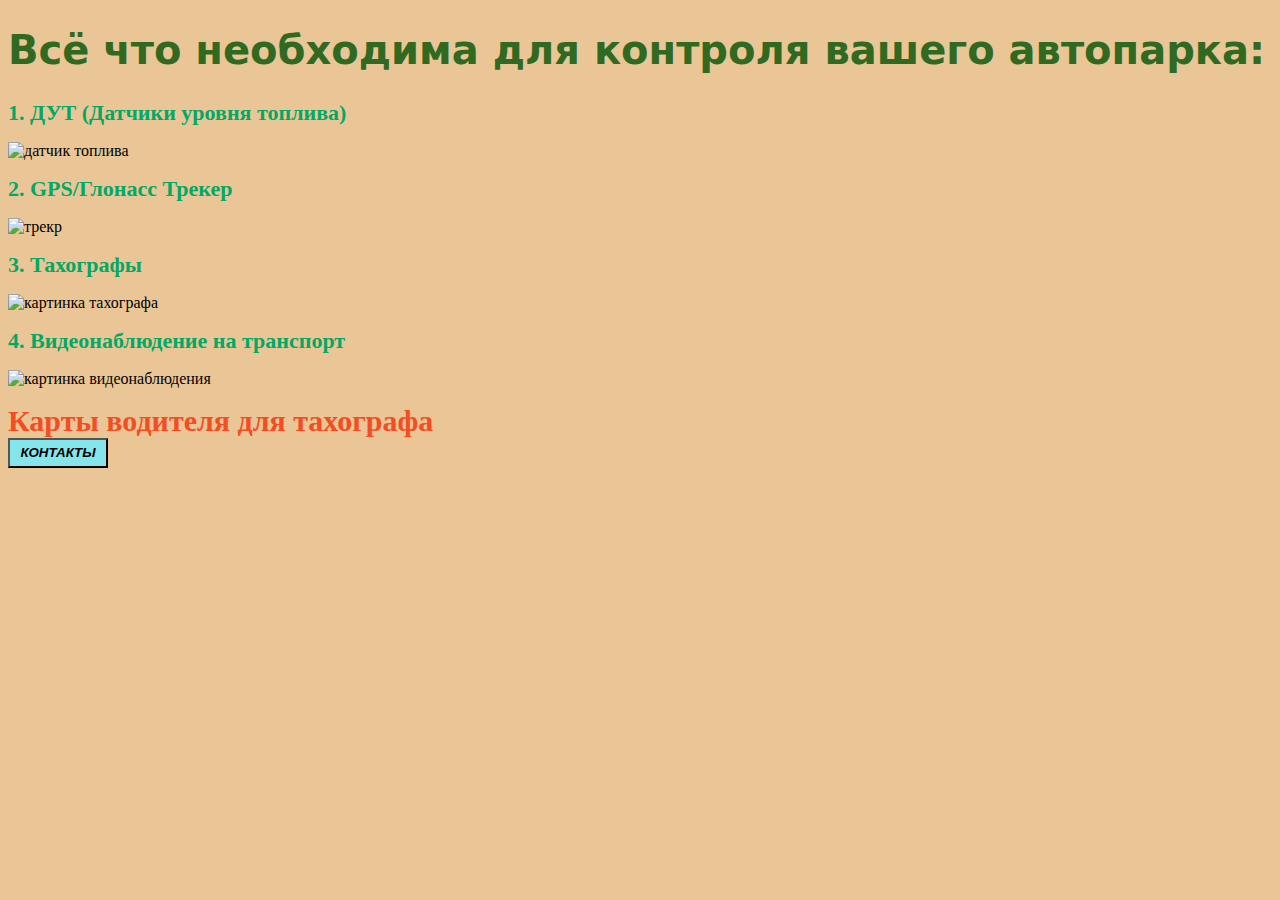
==== index.html @ 60ae5d33 "init" ====
<!DOCTYPE html>
<html lang="en">
<head>
    <meta charset="UTF-8">
        <title>Транспортная телематика</title>
    <link rel="stylesheet" href="index.css">
</head>
<body>
    <h1>Всё что необходима для контроля вашего автопарка:</h1>
    <p>
        <a href="https://www.euromobile.ru/produkciya/datchiki-urovnya-topliva/">1. ДУТ (Датчики уровня топлива)</a>
    </p>
        <img 
            src="https://encrypted-tbn0.gstatic.com/images?q=tbn:ANd9GcQ_ADkrjm0BYYLbYpFgaGxpyx-t4qR5u1BEZlrmyoRvJA&s" alt="датчик топлива"
             width="400">
    <p>
        <a href="https://ivanglonassov.ru/catalog/recipe/glonass/">2. GPS/Глонасс Трекер</a>
    </p>
        <img 
        src="https://ir.ozone.ru/s3/multimedia-2/c1000/6657832478.jpg" alt="трекр"
        width="400">
    <p>
        <a href="https://tahografrf.ru/">3. Тахографы</a>
    </p>
        <img src="https://proffit2000.ru/assets/images/equipment/%D1%81%D0%BC%D0%B0%D1%80%D1%82.jpg" alt="картинка тахографа"
        width="400">
    <p>
        <a href="https://carvis.org/">4. Видеонаблюдение на транспорт</a>
    </p>
    <p>
        <img src="https://encrypted-tbn0.gstatic.com/images?q=tbn:ANd9GcS2ZOCrbXqbUdkh7nSdq7F21EEiULJsXH1TEWDKGJyhMA&s" alt="картинка видеонаблюдения"
        width="400">
    </p>
    <div>
        <a href="carddriver.html">Карты водителя для тахографа</a>
    </div>
    <button>КОНТАКТЫ</button>
    <div class="out"></div>
    <script src="index.js"></script>

    
    </body>
</html>
---- index.css ----
h1 {
    color: rgb(48, 106, 34);
    font-family:system-ui, -apple-system, BlinkMacSystemFont, 'Segoe UI', Roboto, Oxygen, Ubuntu, Cantarell, 'Open Sans', 'Helvetica Neue', sans-serif;
    font-size: 40px;
    font-stretch:ultra-expanded;
    
}
a {
    color:rgb(2, 168, 101);
    font-size: 22px;
    text-decoration: none;
    font-weight: 600;

    }
div a{
    color: rgb(245, 77, 35);
    font-size:  30px;
    font-weight: 800;
    height: 300px;
    }
body {
    background-color: rgb(234, 198, 150);
    }
button {
    width: 100px;
    height: 30px;
    color: rgb(0, 0, 0);
    background-color: rgb(132, 230, 234);
    font-family: Arial, Helvetica, sans-serif;
    font-style: italic;
    font-stretch: expanded;
    font-weight: 900;
}
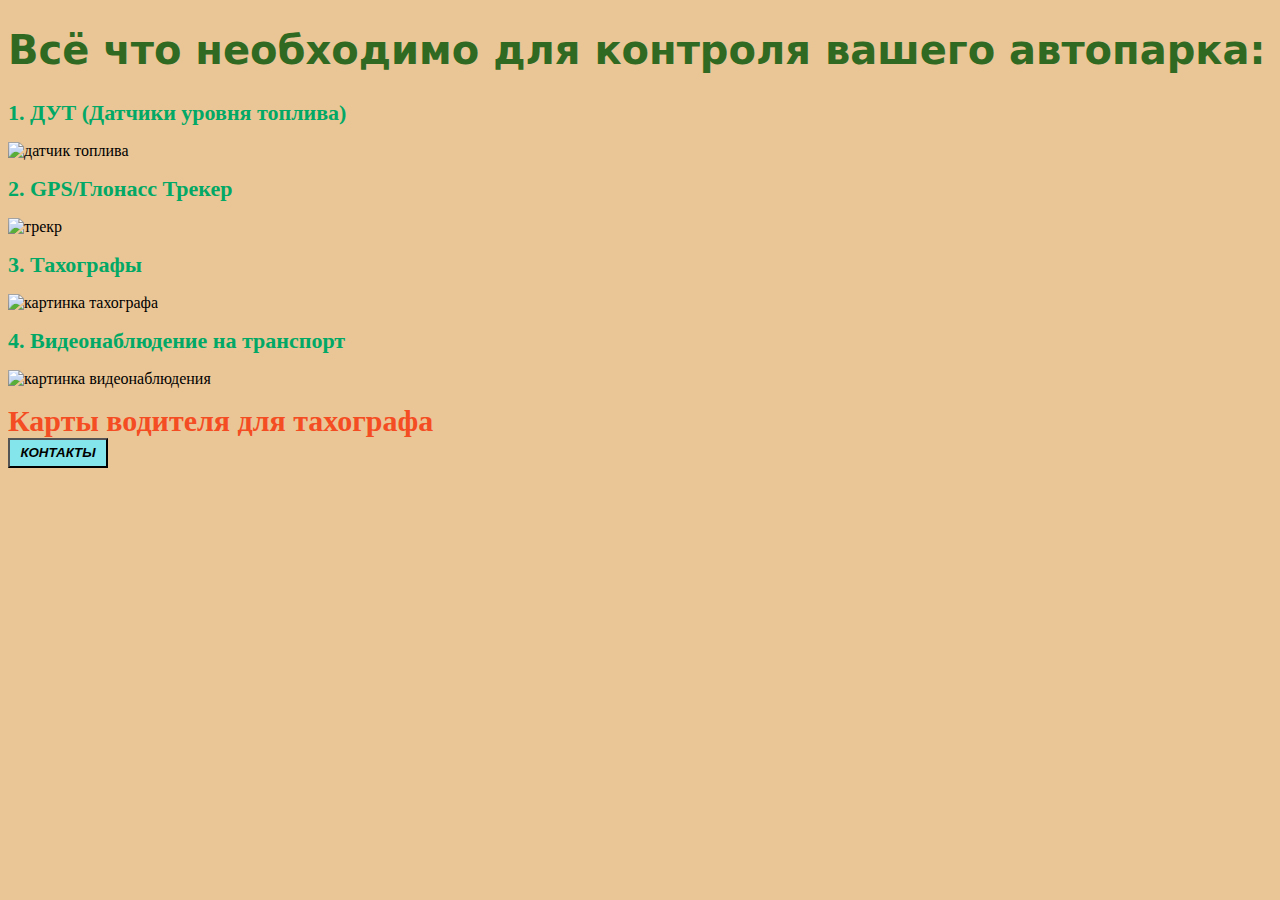
==== commit 8f3f251c: "Update index.html" ====
--- a/index.html
+++ b/index.html
@@ -6,7 +6,7 @@
     <link rel="stylesheet" href="index.css">
 </head>
 <body>
-    <h1>Всё что необходима для контроля вашего автопарка:</h1>
+    <h1>Всё что необходимо для контроля вашего автопарка:</h1>
     <p>
         <a href="https://www.euromobile.ru/produkciya/datchiki-urovnya-topliva/">1. ДУТ (Датчики уровня топлива)</a>
     </p>
@@ -40,4 +40,4 @@
 
     
     </body>
-</html>+</html>
